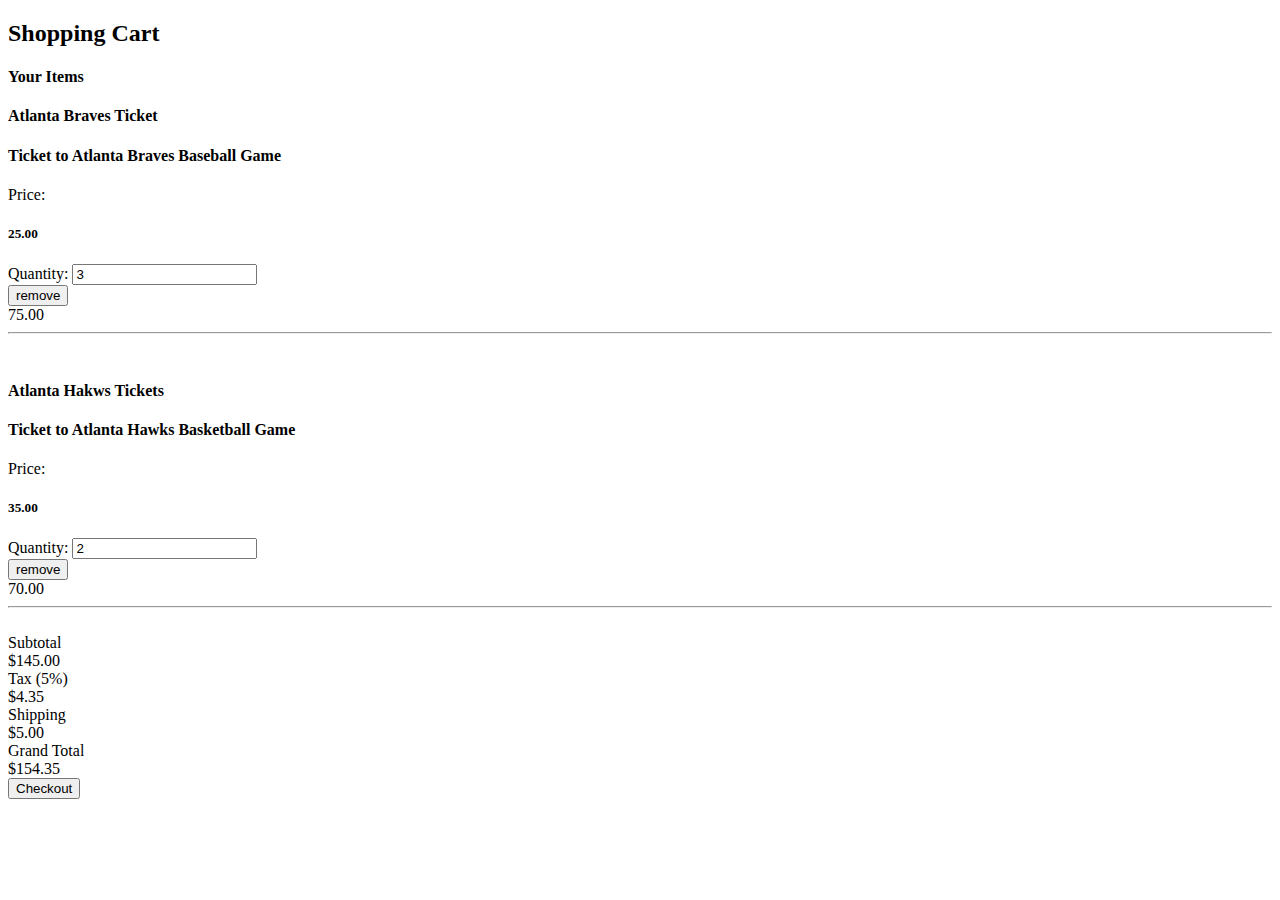
==== index.html @ 28945d69 "Add files via upload" ====
<!DOCTYPE html>
<html >
<head>
  <meta charset="UTF-8">
  <title>ShoppingCart</title>
  
  
  
      <link rel="stylesheet" href="css/style.css">

  
</head>

<body>
  <html>
 <head>
 <title>Shopping Cart Page</title>
 <link rel="stylesheet" type="text/css" href="STYLE.CSS">
 </head>
 
 <body>
   <h2>Shopping Cart</h2>
     <h4>Your Items</h4>
      
      
  <div id="div1">

      <h4 id="nom">Atlanta Braves Ticket</h4>
          <h4>Ticket to Atlanta Braves Baseball Game</h4>
           <label>Price:</label>
         <h5>25.00</h5>
       <label>Quantity:</label>
     <input type="number" value="3" min="1">
   <div class="product-removal">
 <button class="remove-product">
 	 remove
     </button>
       <div class="product-line-price">75.00</div>
         </div>
   </div>
<hr><br>
  
  <div id="div2">

      <h4 id="nom">Atlanta Hakws Tickets</h4>
    <h4>Ticket to Atlanta Hawks Basketball Game</h4>
    <label>Price:</label>
    <h5>35.00</h5>
    
   <label>Quantity:</label>
 <input type="number" value="2" min="1">
   <div class="product-removal">
     <button class="remove-product">remove</button>
           <div class="product-line-price">70.00</div>
             </div>
   </div>
<hr><br>
   
 <div id="div3">
   <div class="totals">
     <div class="totals-items">
       <label>Subtotal</label>
         <div class="totals-value" id="cart-subtotal">$145.00</div>
           </div>
     <div class="totals-items">
       <label>Tax (5%)</label>
         <div class="totals-value" id="cart-tax">$4.35</div>
           </div>
     <div class="totals-items">
       <label>Shipping</label>
         <div class="totals-value" id="cart-shipping">$5.00</div>
           </div>
     <div class="totals-items totals-item-total">
       <label>Grand Total</label>
         <div class="totals-value" id="cart-total">$154.35</div>
           </div>
 </div>
       
       <button class="checkout">Checkout</button>
 </div>
   
</body> 
</html>
  
  
</body>
</html>
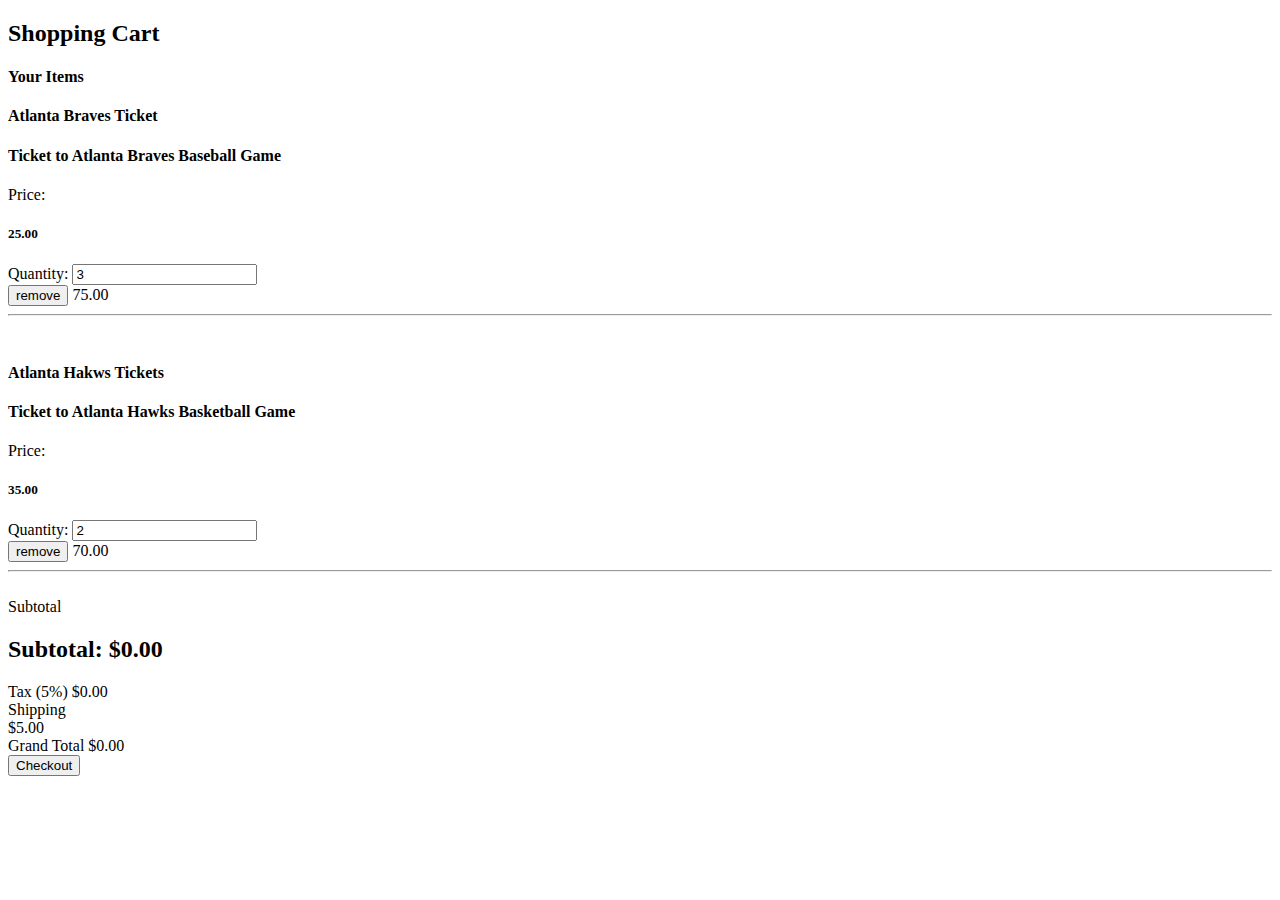
==== commit df75183d: "index.html and index.js are the two working together" ====
--- a/index.html
+++ b/index.html
@@ -2,7 +2,7 @@
 <html >
 <head>
   <meta charset="UTF-8">
-  <title>ShoppingCart</title>
+  <title>A Pen by  Stephanie</title>
   
   
   
@@ -15,6 +15,7 @@
   <html>
  <head>
  <title>Shopping Cart Page</title>
+ <script src="https://ajax.googleapis.com/ajax/libs/jquery/3.2.1/jquery.min.js"></script>
  <link rel="stylesheet" type="text/css" href="STYLE.CSS">
  </head>
  
@@ -23,65 +24,65 @@
      <h4>Your Items</h4>
       
       
-  <div id="div1">
+  <div class="divv" id="div1">
 
       <h4 id="nom">Atlanta Braves Ticket</h4>
           <h4>Ticket to Atlanta Braves Baseball Game</h4>
            <label>Price:</label>
-         <h5>25.00</h5>
+         <h5 class="price">25.00</h5>
        <label>Quantity:</label>
-     <input type="number" value="3" min="1">
+     <input class="qt" id="braveQuan" type="number" value="3" min="1">
    <div class="product-removal">
- <button class="remove-product">
+ <button id="removeBraves" class="remove-product">
  	 remove
      </button>
-       <div class="product-line-price">75.00</div>
-         </div>
+       <span id="braveAdjustPrice" class="product-line-price">75.00</span>
    </div>
 <hr><br>
   
-  <div id="div2">
-
+<div class="divv" id="div2">
       <h4 id="nom">Atlanta Hakws Tickets</h4>
     <h4>Ticket to Atlanta Hawks Basketball Game</h4>
     <label>Price:</label>
-    <h5>35.00</h5>
+    <h5 class="price">35.00</h5>
     
    <label>Quantity:</label>
- <input type="number" value="2" min="1">
+ <input  class="qt" id="hawkQuan" type="number" value="2" min="1">
    <div class="product-removal">
-     <button class="remove-product">remove</button>
-           <div class="product-line-price">70.00</div>
-             </div>
+     <button id="removeHawks" class="remove-product">
+      remove
+        </button>
+          <span id="hawkAdjustPrice" class="product-line-price">70.00</span>
    </div>
 <hr><br>
    
- <div id="div3">
+ <div class="divv" id="div3">
    <div class="totals">
      <div class="totals-items">
        <label>Subtotal</label>
-         <div class="totals-value" id="cart-subtotal">$145.00</div>
-           </div>
-     <div class="totals-items">
-       <label>Tax (5%)</label>
-         <div class="totals-value" id="cart-tax">$4.35</div>
-           </div>
-     <div class="totals-items">
-       <label>Shipping</label>
-         <div class="totals-value" id="cart-shipping">$5.00</div>
-           </div>
-     <div class="totals-items totals-item-total">
-       <label>Grand Total</label>
-         <div class="totals-value" id="cart-total">$154.35</div>
-           </div>
- </div>
-       
-       <button class="checkout">Checkout</button>
- </div>
-   
-</body> 
+          <h2 id="subTotal" class="subtotal">Subtotal: <span>$0.00</span></h2> 
+          </div>
+    <div class="totals-items">
+      <label>Tax (5%)</label>
+        <span class="totals-value" id="cart-tax">$0.00</span>
+          </div>
+    <div class="totals-items">
+      <span>Shipping</span>
+        <div class="totals-value" id="cart-shipping">$5.00</div>
+          </div>
+    <div class="totals-items totals-item-total">
+      <label>Grand Total</label>
+        <span class="totals-value" id="cart-total">$0.00</span>
+          </div>
+</div>
+      
+      <button id="checkoutAlert" class="checkout">Checkout</button>
+</div>
+            
+</body>
 </html>
   
-  
+    <script src="js/index.js"></script>
+
 </body>
 </html>
